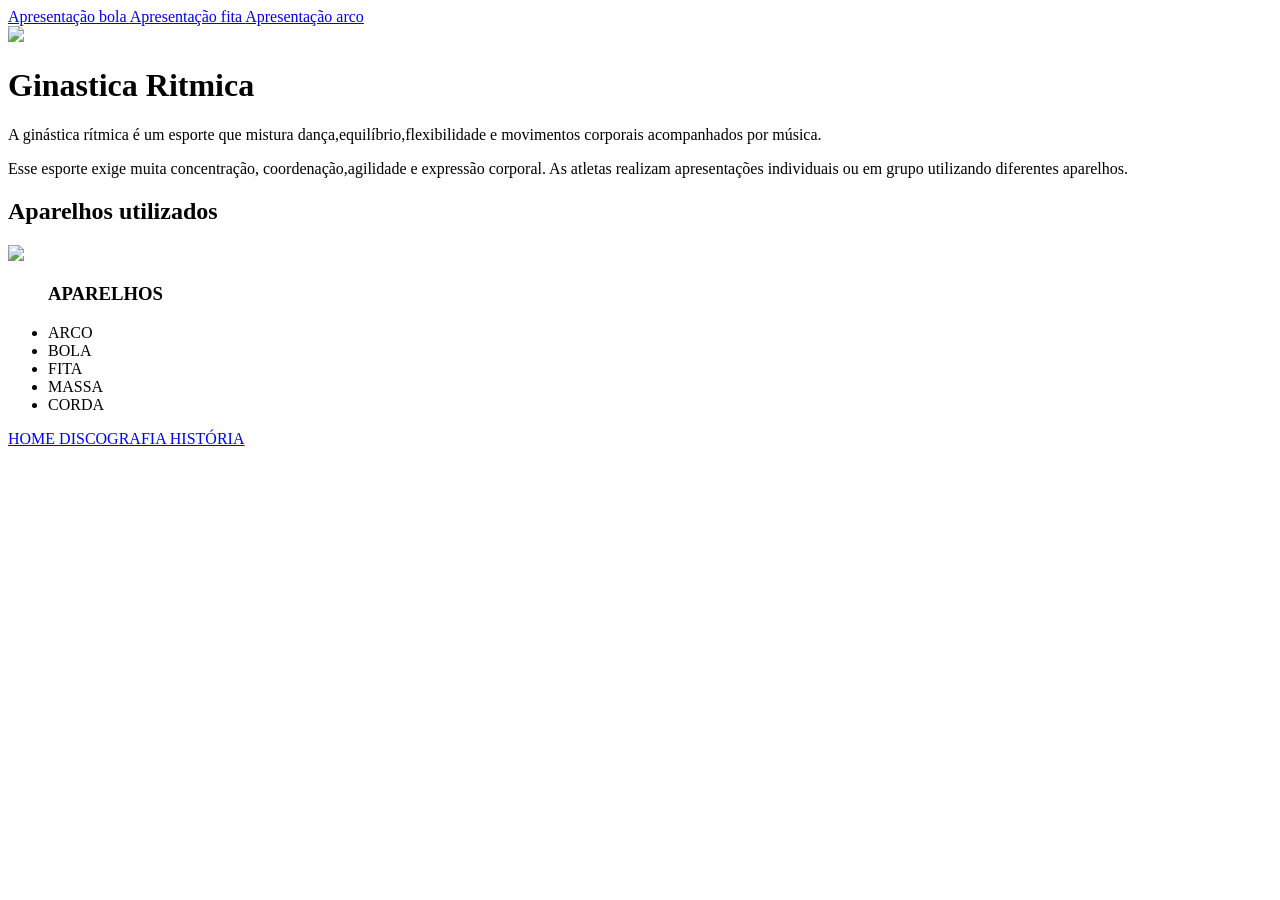
==== index.html @ 24a1cfb0 "." ====
<!DOCTYPE html>
<html lang="en">
<head>
    <meta charset="UTF-8">
    <meta name="viewport" content="width=device-width, initial-scale=1.0">
    <title>SITE TAYLOR SWFIT</title>
    <link rel="stylesheet" href="style.css">
</head>
<body>
    <header>
        <a href=https://www.youtube.com/watch?v=gLZWbLCqJsQ> Apresentação bola </a>
        <a href=https://www.youtube.com/watch?v=Qs1HliOvnlY> Apresentação fita </a>
        <a href=https://www.youtube.com/watch?v=a5bmkXFtqBU> Apresentação arco </a>
    </header>
    <img class="imagem" src="16123859 (1).jpg">
    <h1>Ginastica Ritmica</h1>
    <p> A ginástica rítmica é um esporte que mistura dança,equilíbrio,flexibilidade e movimentos corporais acompanhados por música.</p>
    <p class="pizza">Esse esporte exige muita concentração, coordenação,agilidade e expressão corporal. As atletas realizam apresentações individuais ou em grupo utilizando diferentes aparelhos.</p>
    </p>
    <h2>Aparelhos utilizados</h2>
    <img class="imagem" src="images.jpeg">
    <div class="lista">
    <ul>
        <h3> APARELHOS </h3>
        <li> ARCO </li>
        <li> BOLA </li>
        <li> FITA </li>
        <li> MASSA </li>
        <li> CORDA </li>
        </ul>
        </div>
        <footer>
            <a href="index.html"> HOME </a>
            <a href="discografia.html"> DISCOGRAFIA </a>
            <a href="historia.html"> HISTÓRIA </a>
        </footer>
</body>
</html>
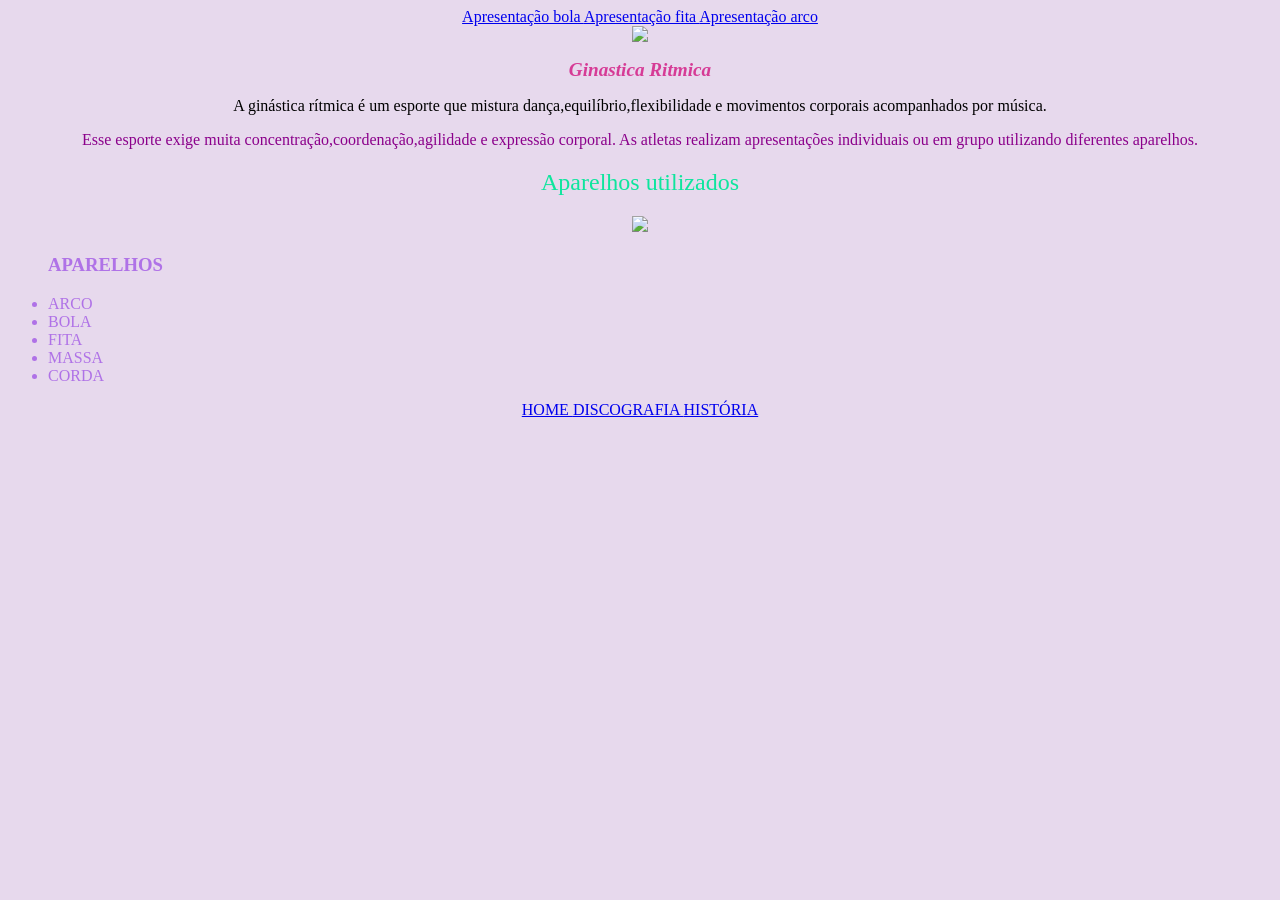
==== commit f3945ff8: "." ====
--- a/index.html
+++ b/index.html
@@ -3,7 +3,7 @@
 <head>
     <meta charset="UTF-8">
     <meta name="viewport" content="width=device-width, initial-scale=1.0">
-    <title>SITE TAYLOR SWFIT</title>
+    <title>GINASTICA RITMICA</title>
     <link rel="stylesheet" href="style.css">
 </head>
 <body>
@@ -15,7 +15,7 @@
     <img class="imagem" src="16123859 (1).jpg">
     <h1>Ginastica Ritmica</h1>
     <p> A ginástica rítmica é um esporte que mistura dança,equilíbrio,flexibilidade e movimentos corporais acompanhados por música.</p>
-    <p class="pizza">Esse esporte exige muita concentração, coordenação,agilidade e expressão corporal. As atletas realizam apresentações individuais ou em grupo utilizando diferentes aparelhos.</p>
+    <p class="pizza">Esse esporte exige muita concentração,coordenação,agilidade e expressão corporal. As atletas realizam apresentações individuais ou em grupo utilizando diferentes aparelhos.</p>
     </p>
     <h2>Aparelhos utilizados</h2>
     <img class="imagem" src="images.jpeg">
--- a/style.css
+++ b/style.css
@@ -0,0 +1,27 @@
+body{
+ background-color: rgb(231, 217, 237);
+ text-align: center;
+}
+h1 {
+    font-style: italic;
+    color: rgb(214, 59, 150);
+    font-size: larger;
+}
+h2 {
+    color: rgb(14, 229, 157);
+    font-weight:200;
+}
+
+.imagem {
+    width: 50%;
+}
+.imagem2 {
+ width: 40%;
+}
+.lista {
+    text-align: left;
+    color: rgba(137, 43, 226, 0.598);
+}
+.pizza {
+    color: darkmagenta;
+}
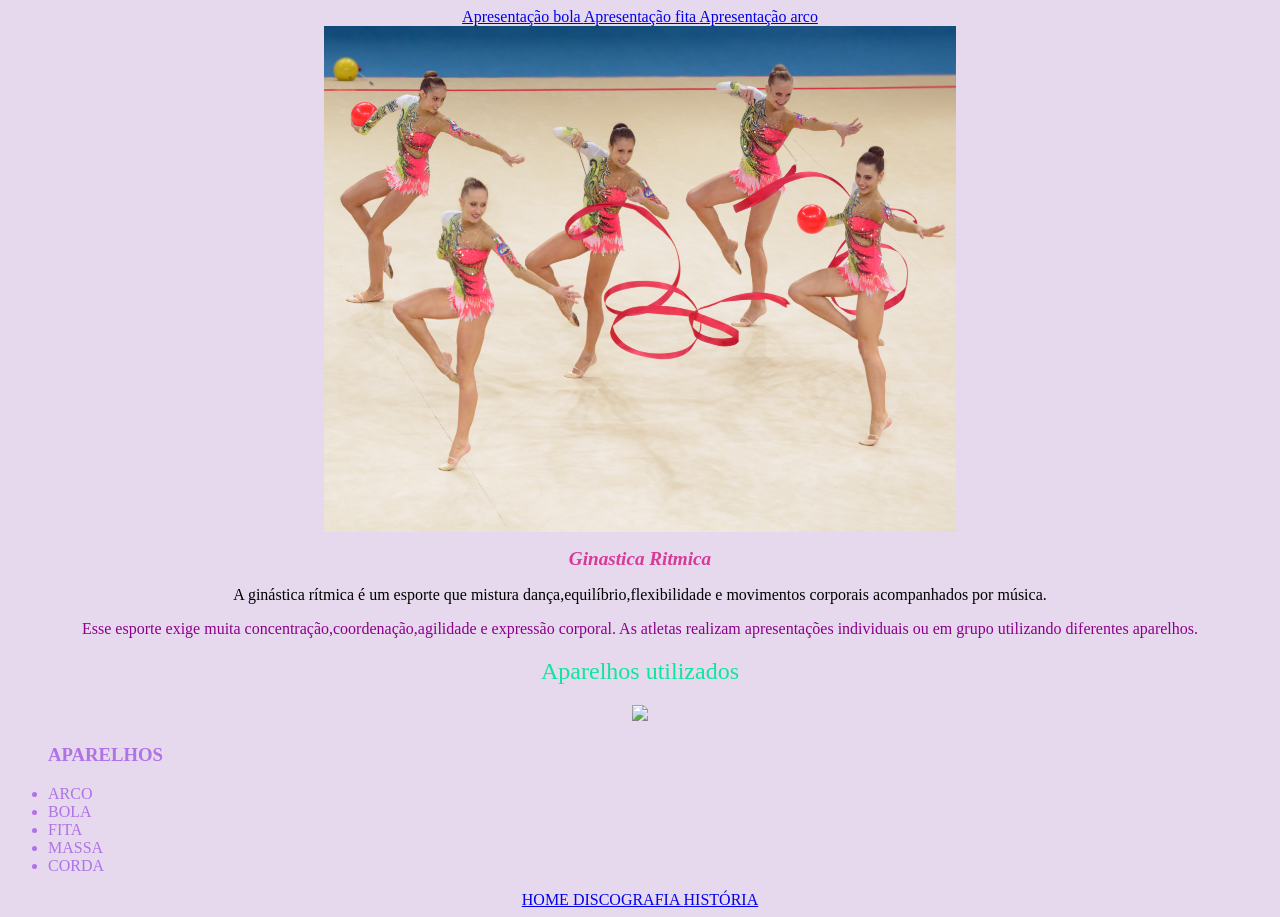
==== commit ad639696: "." ====
--- a/index.html
+++ b/index.html
@@ -12,7 +12,7 @@
         <a href=https://www.youtube.com/watch?v=Qs1HliOvnlY> Apresentação fita </a>
         <a href=https://www.youtube.com/watch?v=a5bmkXFtqBU> Apresentação arco </a>
     </header>
-    <img class="imagem" src="16123859 (1).jpg">
+    <img class="imagem" src="ginástica-rítmica_152979776.jpg">
     <h1>Ginastica Ritmica</h1>
     <p> A ginástica rítmica é um esporte que mistura dança,equilíbrio,flexibilidade e movimentos corporais acompanhados por música.</p>
     <p class="pizza">Esse esporte exige muita concentração,coordenação,agilidade e expressão corporal. As atletas realizam apresentações individuais ou em grupo utilizando diferentes aparelhos.</p>
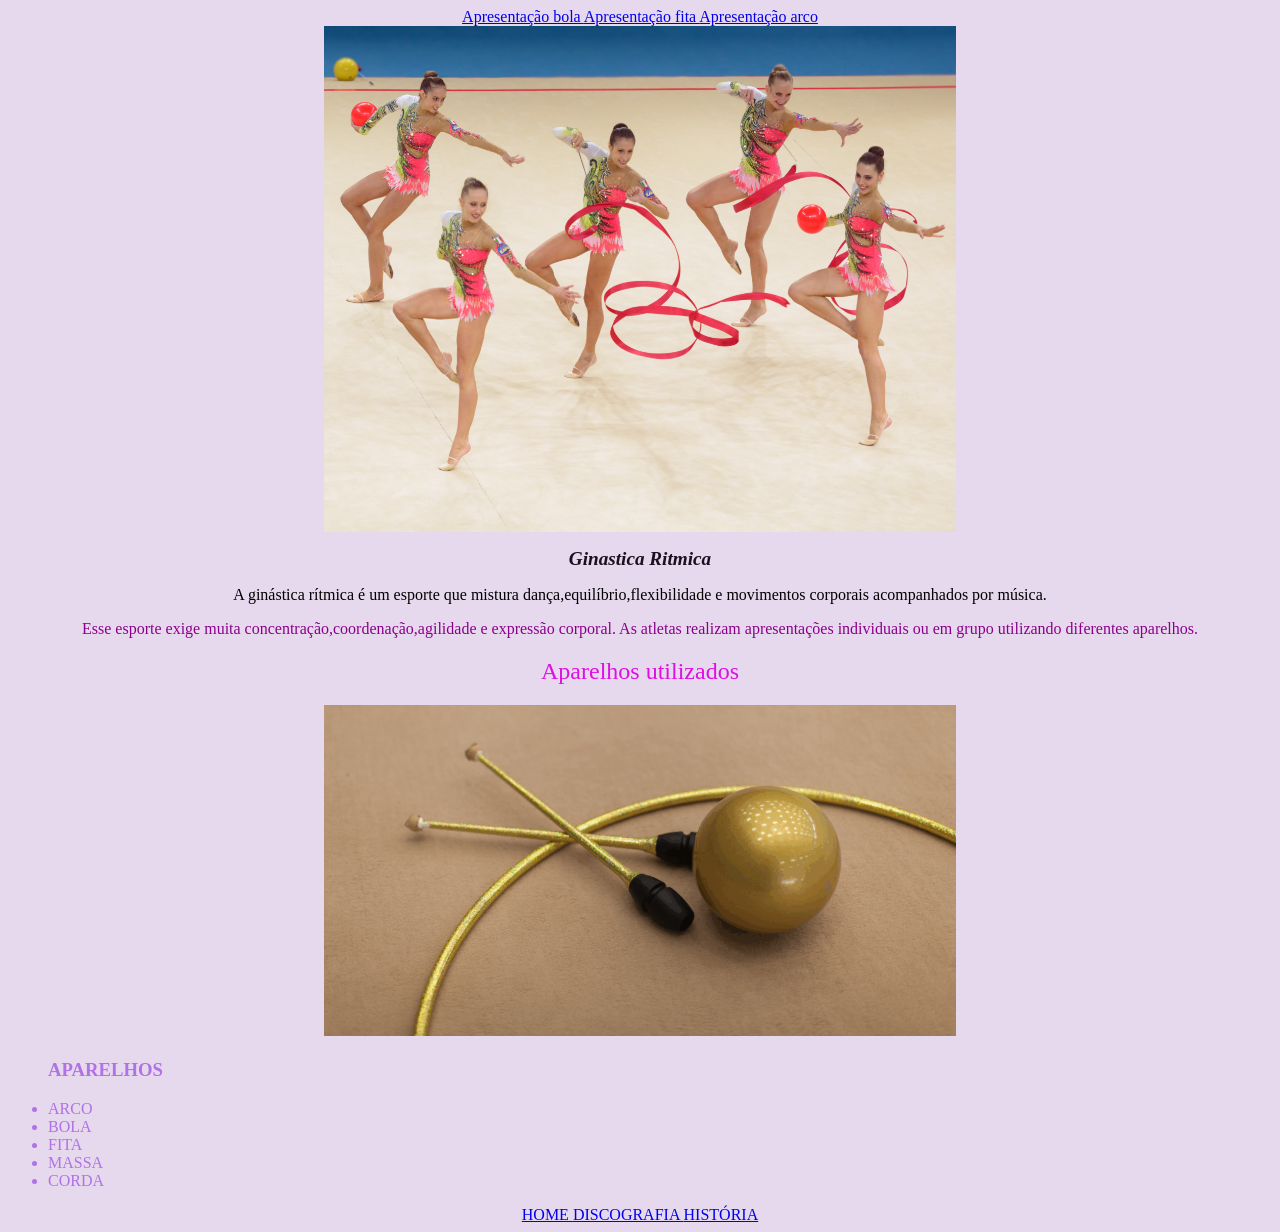
==== commit e001377e: "." ====
--- a/index.html
+++ b/index.html
@@ -18,7 +18,7 @@
     <p class="pizza">Esse esporte exige muita concentração,coordenação,agilidade e expressão corporal. As atletas realizam apresentações individuais ou em grupo utilizando diferentes aparelhos.</p>
     </p>
     <h2>Aparelhos utilizados</h2>
-    <img class="imagem" src="images.jpeg">
+    <img class="imagem" src="aparelhos-ginastica-ritmica-1024x536.jpeg">
     <div class="lista">
     <ul>
         <h3> APARELHOS </h3>
--- a/style.css
+++ b/style.css
@@ -4,11 +4,11 @@
 }
 h1 {
     font-style: italic;
-    color: rgb(214, 59, 150);
+    color: rgba(18, 5, 19, 0.952);
     font-size: larger;
 }
 h2 {
-    color: rgb(14, 229, 157);
+    color: rgb(222, 14, 229);
     font-weight:200;
 }
 
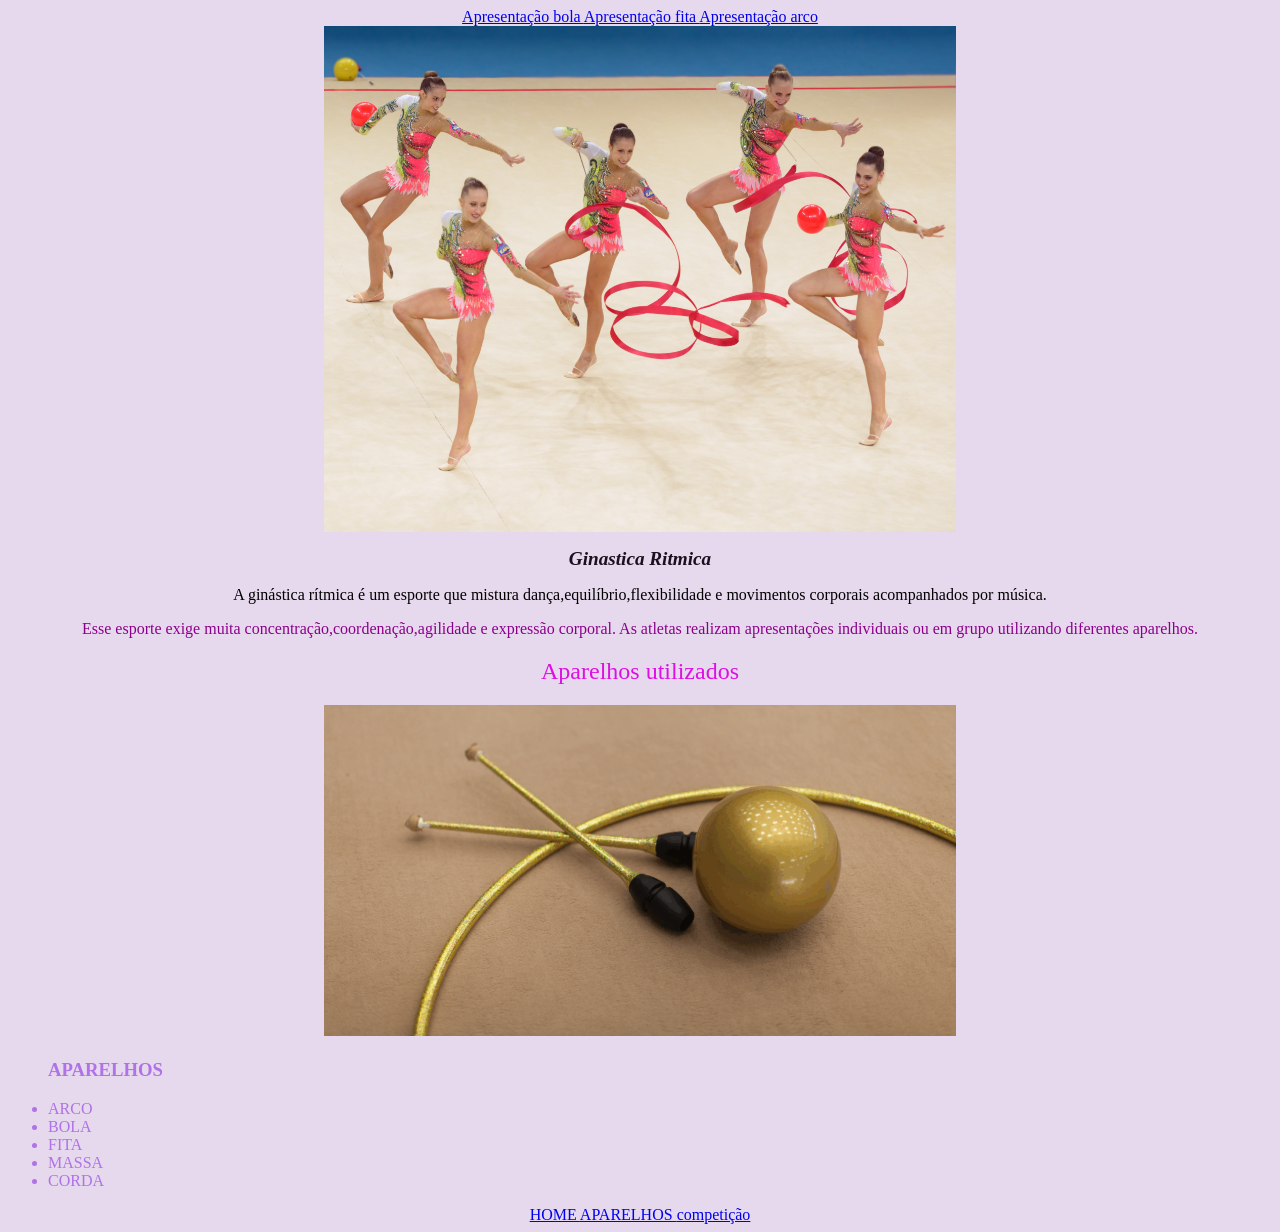
==== commit 3dbfbcd2: "." ====
--- a/index.html
+++ b/index.html
@@ -31,8 +31,8 @@
         </div>
         <footer>
             <a href="index.html"> HOME </a>
-            <a href="discografia.html"> DISCOGRAFIA </a>
-            <a href="historia.html"> HISTÓRIA </a>
+            <a href="aparelhos.html"> APARELHOS </a>
+            <a href="competição.html"> competição </a>
         </footer>
 </body>
 </html>
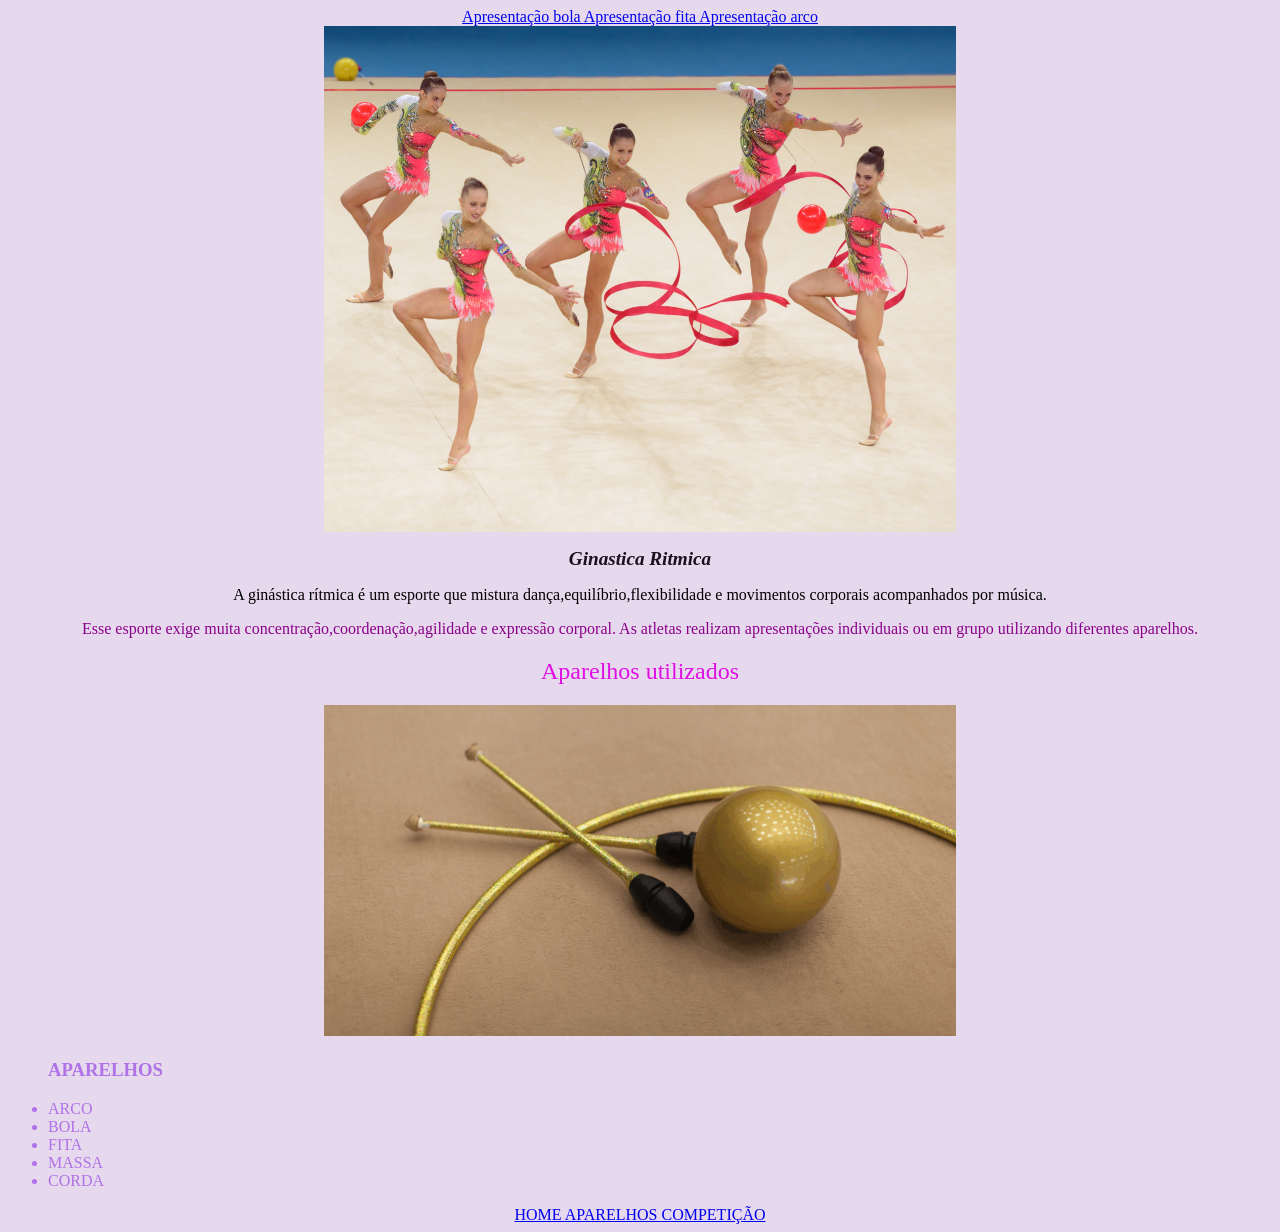
==== commit e6e26e11: "." ====
--- a/index.html
+++ b/index.html
@@ -32,7 +32,7 @@
         <footer>
             <a href="index.html"> HOME </a>
             <a href="aparelhos.html"> APARELHOS </a>
-            <a href="competição.html"> competição </a>
+            <a href="competição.html"> COMPETIÇÃO </a>
         </footer>
 </body>
 </html>
